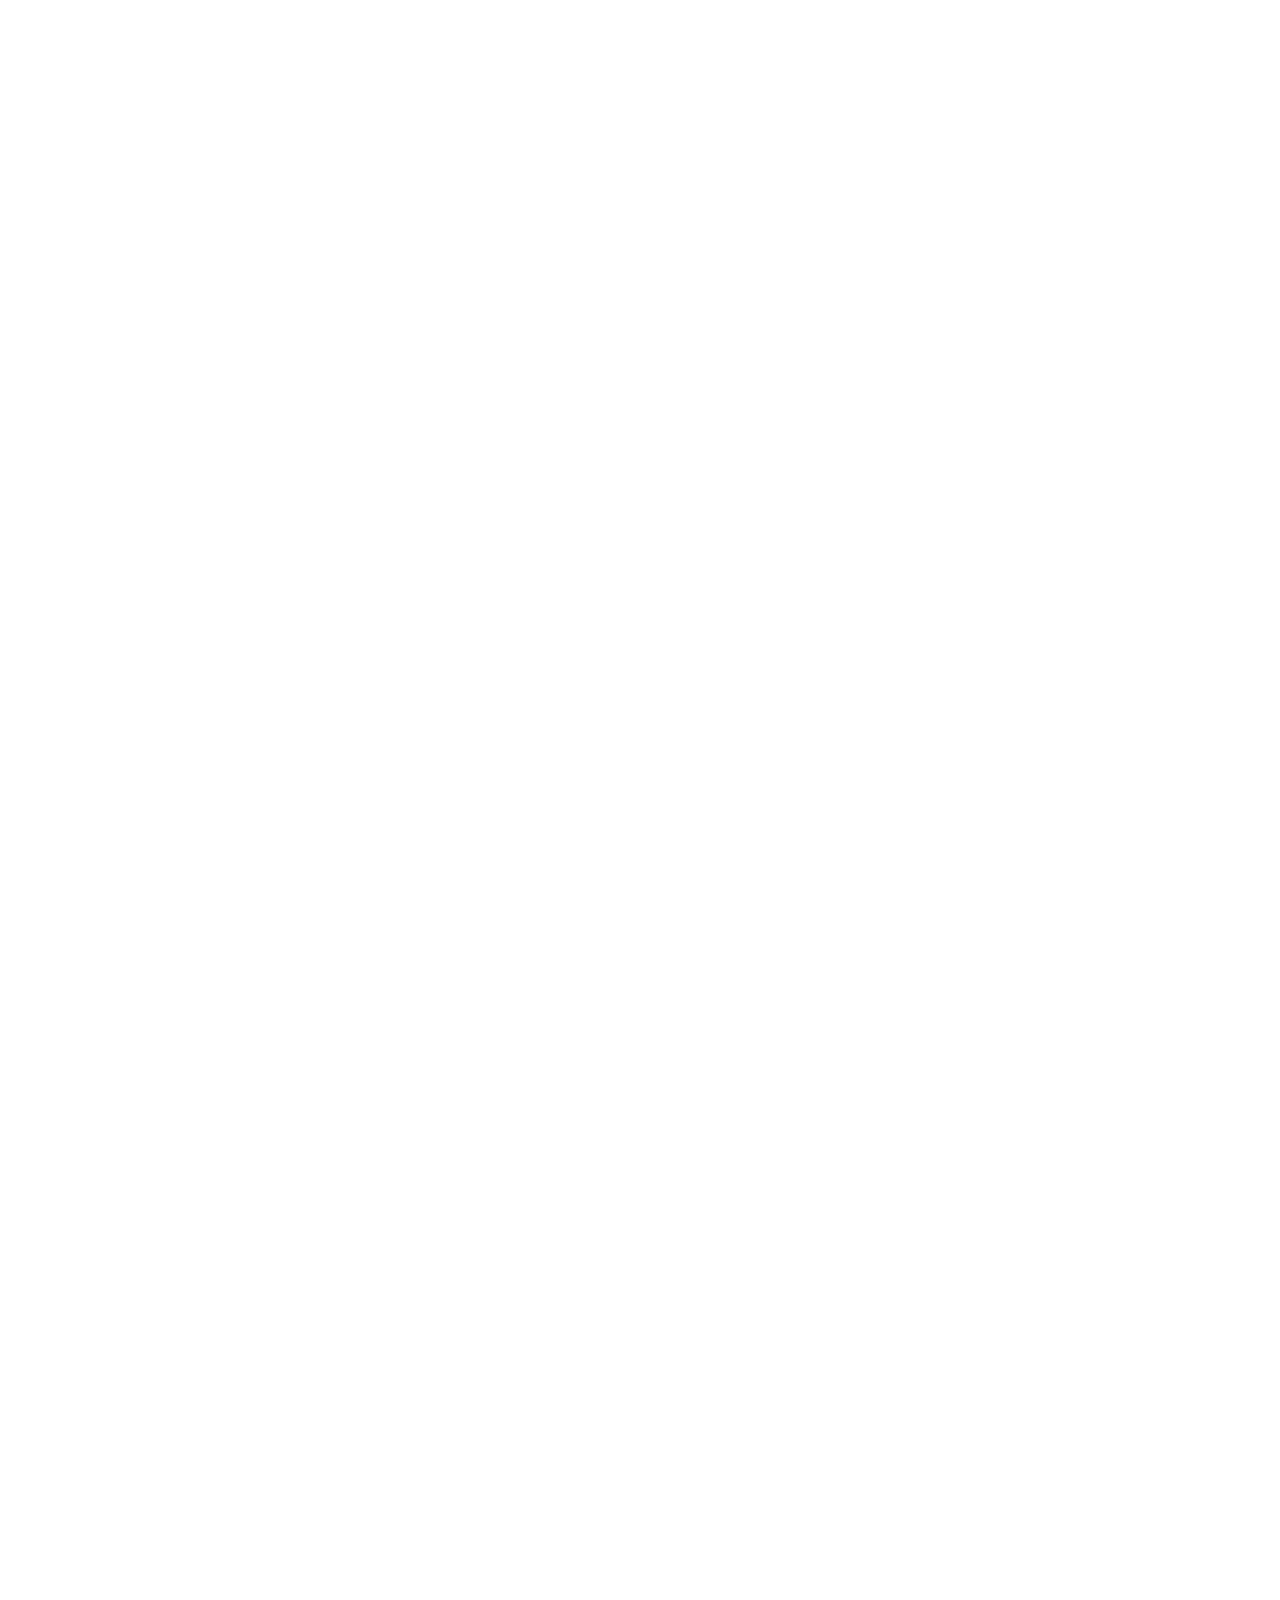
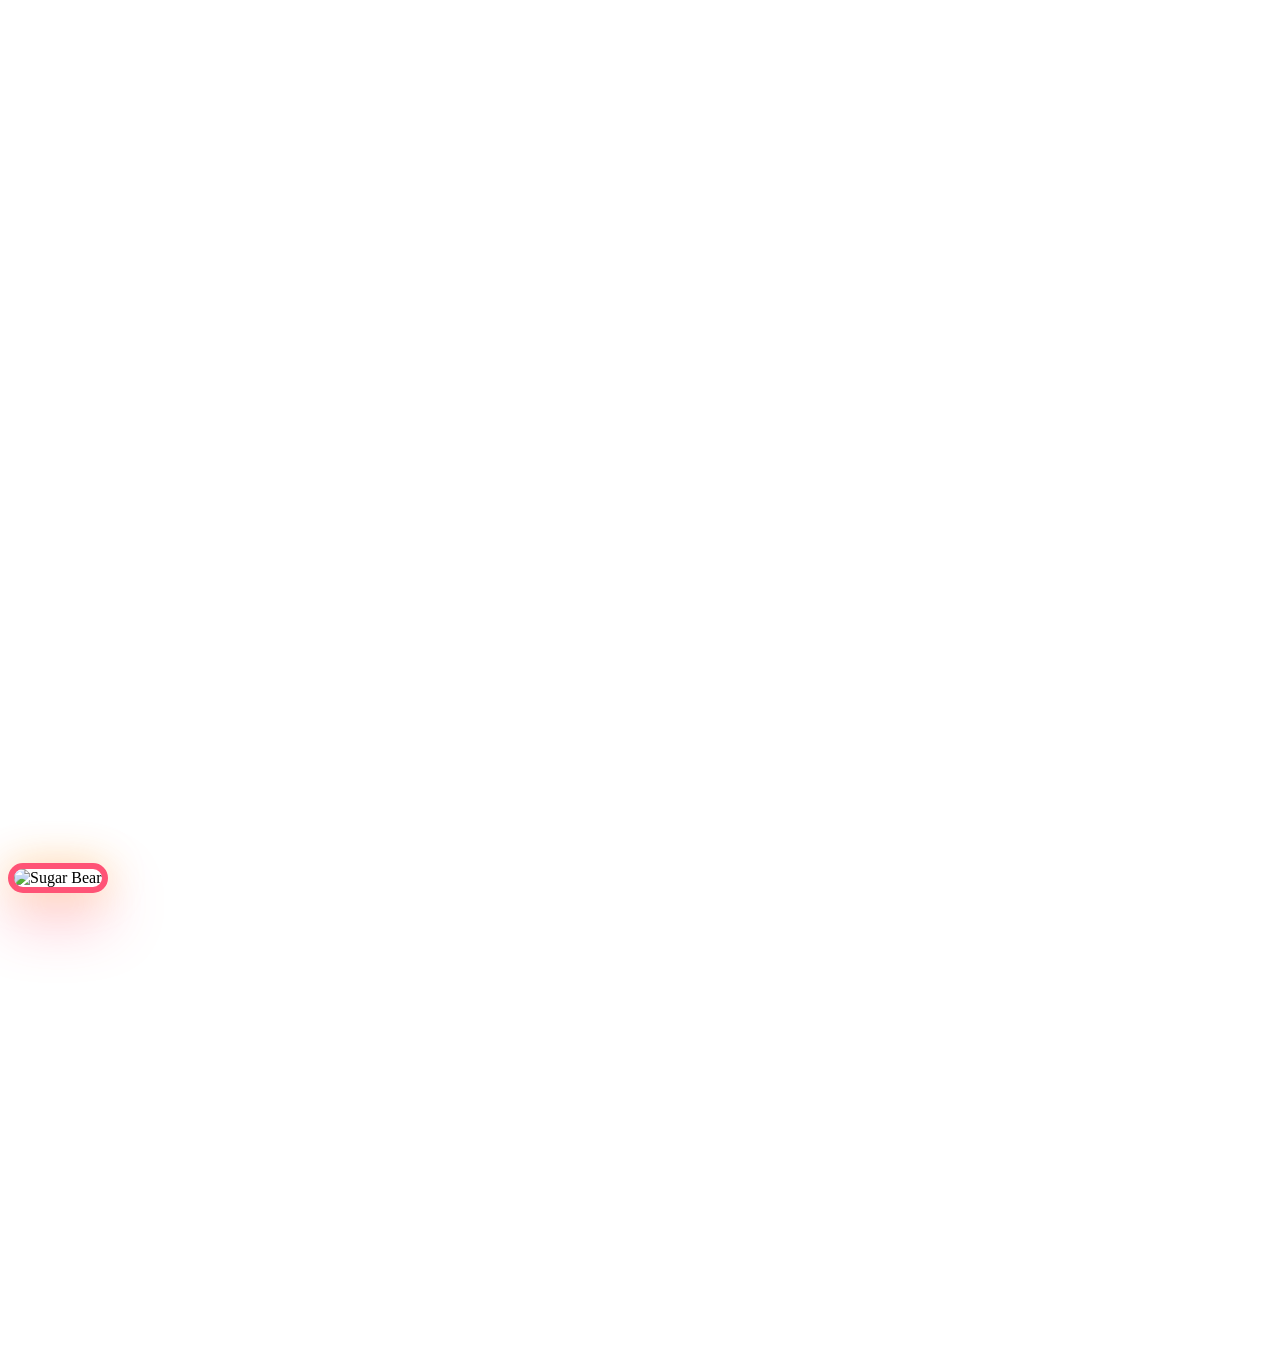
==== videos/sugar_sparkle_promo/index.html @ cda2ca69 "Replace external video with 100% self-made native HTML5 promo video featuring LOGO and mascot with 5" ====
<!doctype html>
<html><head><meta charset="utf-8"><title>Sugar &amp; Sparkle 官方概念形象影片</title>
<link rel="stylesheet" href="_runtime/runtime.css">
<style>
:root {
  --bg1: #2B1123; --bg2: #1B0A16; --bg3: #11050E;
  --cream: #FFF5F7; --gold: #FF5376; --champ: #FFB703; --rose: #FF5376; --mint: #06D6A0; --blue: #3A86FF; --muted: #D1B3C4;
  --line: rgba(255, 83, 118, 0.35); --glow-rgb: 255, 83, 118;
}

/* 品牌舞台定位 (1920x1080) */
#host {
  left: 1240px; top: 220px; width: 500px; height: 500px; z-index: 15;
}
#host img {
  border-radius: 44px;
  border: 6px solid #FF5376;
  box-shadow: 0 25px 60px rgba(255, 83, 118, 0.45), 0 0 40px rgba(255, 183, 3, 0.3);
  object-fit: cover;
  background: #FFF;
}

/* S1: 品牌主標 */
#s1_title { left: 90px; top: 220px; width: 1150px; opacity: 0; }
#s1_title .logo-img { width: 130px; height: 130px; border-radius: 50%; box-shadow: 0 10px 30px rgba(255,83,118,0.4); margin-bottom: 24px; border: 4px solid #FFF; background:#fff; }
#s1_title .h1 { font-family: "Noto Serif TC", serif; font-size: 74px; font-weight: 900; line-height: 1.15; white-space: nowrap; }
#s1_title .h2 { font-size: 40px; color: var(--champ); margin-top: 14px; font-weight: 700; letter-spacing: 0.08em; }
#s1_badges { display: flex; gap: 16px; margin-top: 28px; }

/* S2: 糖果牆實景展示 */
#s2_candy { left: 90px; top: 180px; width: 1740px; opacity: 0; }
#s2_card {
  display: flex; gap: 40px; align-items: center; padding: 36px; border-radius: 36px;
  background: rgba(43, 17, 35, 0.7); backdrop-filter: blur(20px); border: 2px solid var(--line);
  box-shadow: 0 30px 70px rgba(0,0,0,0.5);
}
#s2_img_wrap { width: 780px; height: 500px; border-radius: 28px; overflow: hidden; border: 4px solid rgba(255,255,255,0.2); box-shadow: 0 20px 40px rgba(0,0,0,0.4); shrink: 0; position: relative; }
#s2_img_wrap img { width: 100%; height: 100%; object-fit: cover; }
#s2_info { flex: 1; padding-right: 20px; }
#s2_info .tag { display: inline-block; padding: 8px 20px; border-radius: 999px; background: var(--gold); color: #fff; font-weight: 800; font-size: 22px; margin-bottom: 20px; }
#s2_info h3 { font-family: "Noto Serif TC", serif; font-size: 54px; font-weight: 900; color: #FFF; margin-bottom: 18px; line-height: 1.2; }
#s2_info p { font-size: 25px; color: var(--muted); line-height: 1.6; margin-bottom: 24px; }
.pill-grid { display: grid; grid-template-columns: 1fr 1fr; gap: 14px; }
.pill-item { background: rgba(255,255,255,0.08); border: 1px solid var(--line); border-radius: 18px; padding: 12px 18px; font-size: 21px; font-weight: 700; color: var(--cream); display: flex; items-center; gap: 10px; }

/* S3: 潮玩盲盒 */
#s3_blindbox { left: 100px; top: 200px; width: 1720px; opacity: 0; }
#s3_title { text-align: center; margin-bottom: 40px; }
#s3_title .tag { display: inline-block; padding: 8px 24px; border-radius: 999px; background: var(--champ); color: #2B1123; font-weight: 900; font-size: 24px; margin-bottom: 16px; }
#s3_title h3 { font-family: "Noto Serif TC", serif; font-size: 64px; font-weight: 900; color: #FFF; }
.box-grid { display: flex; gap: 32px; justify-content: center; }
.box-card {
  flex: 1; max-width: 520px; padding: 36px 30px; border-radius: 28px;
  background: linear-gradient(160deg, rgba(255,83,118,0.15), rgba(58,134,255,0.1));
  border: 2px solid var(--line); backdrop-filter: blur(16px); box-shadow: 0 25px 50px rgba(0,0,0,0.4);
  position: relative; overflow: hidden;
}
.box-card .icon { font-size: 60px; margin-bottom: 16px; }
.box-card h4 { font-size: 38px; font-weight: 800; color: #FFF; margin-bottom: 12px; }
.box-card p { font-size: 22px; color: var(--muted); line-height: 1.5; margin-bottom: 20px; }
.box-card .badge { display: inline-block; padding: 6px 16px; border-radius: 999px; font-size: 18px; font-weight: 800; background: rgba(255,255,255,0.15); color: var(--champ); }

/* S4: 益智食玩與禮盒 */
#s4_pillars { left: 100px; top: 200px; width: 1720px; opacity: 0; }
#s4_title { text-align: center; margin-bottom: 40px; }
#s4_title h3 { font-family: "Noto Serif TC", serif; font-size: 64px; font-weight: 900; color: #FFF; }
.pillar-grid { display: grid; grid-template-columns: repeat(4, 1fr); gap: 24px; }
.pillar-card {
  padding: 34px 26px; border-radius: 26px; border: 2px solid var(--line);
  background: rgba(255,255,255,0.06); backdrop-filter: blur(16px); box-shadow: 0 20px 40px rgba(0,0,0,0.3);
  text-align: center;
}
.pillar-card .emoji { font-size: 54px; margin-bottom: 14px; }
.pillar-card h4 { font-size: 32px; font-weight: 800; color: #FFF; margin-bottom: 10px; }
.pillar-card p { font-size: 19px; color: var(--muted); line-height: 1.5; }
.pillar-card .subtag { margin-top: 16px; display: inline-block; font-size: 16px; font-weight: 800; color: var(--mint); background: rgba(6,214,160,0.15); padding: 4px 14px; border-radius: 999px; }

/* S5: 收尾大合照 */
#s5_end { left: 120px; top: 240px; width: 1050px; opacity: 0; }
#s5_end .eyebrow { font-size: 32px; color: var(--champ); font-weight: 800; letter-spacing: 0.15em; margin-bottom: 16px; }
#s5_end .h1 { font-family: "Noto Serif TC", serif; font-size: 80px; font-weight: 900; line-height: 1.2; color: #FFF; margin-bottom: 30px; }
#s5_end .cta { display: inline-flex; align-items: center; gap: 16px; padding: 20px 44px; border-radius: 999px; background: linear-gradient(90deg, #FF5376, #FFB703); color: #FFF; font-size: 32px; font-weight: 900; box-shadow: 0 20px 50px rgba(255,83,118,0.5); border: 2px solid #FFF; }
</style>
</head>
<body>
<div id="stage">

  <!-- S1: 官方品牌登場 -->
  <div id="s1_title" class="abs">
    <img src="assets/logo.svg" alt="Sugar &amp; Sparkle Logo" class="logo-img">
    <div class="h1"><span style="color:var(--gold)">Sugar</span> &amp; <span style="color:var(--champ)">Sparkle</span> 糖樂萌趣</div>
    <div class="h2">沉浸式多巴胺休閒零售 · 官方形象大片</div>
    <div id="s1_badges">
      <div class="chip"><i></i> 首席微笑官：萌糖熊 (Sugar Bear) 🐻</div>
      <div class="chip"><i></i> 幸運魔法使：閃閃星 (Sparkle Star) ⭐</div>
    </div>
  </div>

  <!-- S2: 彩虹糖果牆實景 -->
  <div id="s2_candy" class="abs">
    <div id="s2_card">
      <div id="s2_img_wrap">
        <img src="assets/store_interior.jpg" alt="彩虹重力糖果牆門市實景">
      </div>
      <div id="s2_info">
        <span class="tag">🍬 門市核心打卡引擎</span>
        <h3>彩虹重力自選糖果牆</h3>
        <p>歐洲進口軟糖、酸味夾心、立體造型水果軟糖。整面落地壓克力分裝桶，想吃多少隨心挑選！</p>
        <div class="pill-grid">
          <div class="pill-item">🍭 24 桶重力自選設備</div>
          <div class="pill-item">📈 綜合毛利率高達 65%</div>
          <div class="pill-item">🇩🇪 德國立體小熊軟糖</div>
          <div class="pill-item">🇪🇸 西班牙彩虹酸酸條</div>
        </div>
      </div>
    </div>
  </div>

  <!-- S3: 潮玩盲盒 -->
  <div id="s3_blindbox" class="abs">
    <div id="s3_title">
      <span class="tag">🎁 Z 世代心跳潮流</span>
      <h3>正版熱門潮玩盲盒 × 原創設計師公仔</h3>
    </div>
    <div class="box-grid">
      <div class="box-card">
        <div class="icon">🧸</div>
        <h4>POP MART 泡泡瑪特</h4>
        <p>最新熱門IP系列、甜品與怪獸主題，全台粉絲搶購焦點。</p>
        <span class="badge">平均客單價 NT$ 320</span>
      </div>
      <div class="box-card">
        <div class="icon">🎀</div>
        <h4>三麗鷗正版授權</h4>
        <p>酷洛米、美樂蒂、大耳狗星願盒玩，大人小孩愛不釋手。</p>
        <span class="badge">大人童心 Kidult 狂熱</span>
      </div>
      <div class="box-card">
        <div class="icon">⭐</div>
        <h4>原創設計師限量款</h4>
        <p>每一盒都是未知驚喜！相傳向閃閃星許願即可抽中隱藏款！</p>
        <span class="badge">🎯 隱藏版機率加倍</span>
      </div>
    </div>
  </div>

  <!-- S4: 益智玩具與手作禮盒 -->
  <div id="s4_pillars" class="abs">
    <div id="s4_title">
      <h3>多元化休閒零售 · 豐富客層體驗</h3>
    </div>
    <div class="pillar-grid">
      <div class="pillar-card">
        <div class="emoji">🍡</div>
        <h4>手作食玩 DIY</h4>
        <p>日韓 Kracie 便當漢堡食玩材料包，親子互動滿分。</p>
        <span class="subtag">親子寓教於樂</span>
      </div>
      <div class="pillar-card">
        <div class="emoji">🤖</div>
        <h4>益智模型 STEM</h4>
        <p>復古發條機器人、木質 3D 機械傳動音樂盒。</p>
        <span class="subtag">啟發探索與好奇</span>
      </div>
      <div class="pillar-card">
        <div class="emoji">🍫</div>
        <h4>精品可可生巧</h4>
        <p>比利時苦甜手作黑巧夾心、宇治抹茶生巧禮盒。</p>
        <span class="subtag">精緻送禮首選</span>
      </div>
      <div class="pillar-card">
        <div class="emoji">🎁</div>
        <h4>生日派對禮盒</h4>
        <p>幼兒園/校園慶生分享大禮包、節慶訂製提袋。</p>
        <span class="subtag">高客單團體訂單</span>
      </div>
    </div>
  </div>

  <!-- S5: 溫暖收尾 -->
  <div id="s5_end" class="abs">
    <div class="eyebrow">✨ 2026 沉浸式休閒零售新地標</div>
    <div class="h1">每一口都是甜美，<br>每一盒都是<span style="color:var(--gold)">療癒與驚喜</span>！</div>
    <div class="cta">
      <span>🍭 快來 Sugar &amp; Sparkle 找我們玩吧！</span>
    </div>
  </div>

  <!-- 主持吉祥物 (萌糖熊 & 閃閃星) -->
  <div id="host"><img src="assets/mascot.jpg" alt="Sugar Bear"></div>

</div>

<script src="_runtime/gsap.min.js"></script>
<script src="_tl.js"></script>
<script src="_runtime/core.js"></script>
<script>
window.EPISODE = {
  strings: {
    zh: {}
  },
  build(c) {
    const { m, S, L, LE, LM } = c;

    // === S1 (s01): 品牌登場與吉祥物 ===
    // 主持吉祥物從右側浮現
    c.hostTo({ opacity: 1, scale: 1 }, S(0).start, 1.0);
    // 左側標題浮現
    c.rise("#s1_title", S(0).start + 0.3, 1.2);
    // 吉祥物向左微微傾斜揮手
    m.to("#host", { x: -60, duration: 1.5, ease: "power1.inOut" }, L(0, 1));

    // === S2 (s02): 糖果牆實景 ===
    c.out("#s1_title", S(1).start - 0.4);
    // 吉祥物移至右上角可愛浮動小頭像
    c.hostTo({ x: 230, y: -210, scale: 0.44 }, S(1).start - 0.2, 1.0);
    // 糖果牆大卡片浮現
    c.rise("#s2_candy", S(1).start + 0.1, 1.2);
    // 實景圖輕微推進 Ken Burns
    m.fromTo("#s2_img_wrap img", { scale: 1 }, { scale: 1.08, duration: S(1).dur, ease: "none" }, S(1).start);

    // === S3 (s03): 潮玩盲盒 ===
    c.out("#s2_candy", S(2).start - 0.4);
    c.hostTo({ x: 230, y: -210, scale: 0.44 }, S(2).start - 0.2, 1.0);
    c.rise("#s3_blindbox", S(2).start + 0.1, 1.0);
    c.rise(".box-card", S(2).start + 0.3, 1.0, 60);

    // === S4 (s04): 益智玩具與手作 ===
    c.out("#s3_blindbox", S(3).start - 0.4);
    // S4 讓4張卡片全螢幕展示，吉祥物優雅淡出
    c.hostTo({ opacity: 0 }, S(3).start - 0.2, 0.6);
    c.rise("#s4_pillars", S(3).start + 0.1, 1.0);
    c.rise(".pillar-card", S(3).start + 0.3, 0.9, 50);

    // === S5 (s05): 收尾與熱情邀請 ===
    c.out("#s4_pillars", S(4).start - 0.4);
    // 吉祥物回到右側全貌特寫
    c.hostTo({ opacity: 1, x: -40, y: 20, scale: 1.05 }, S(4).start, 1.2);
    c.rise("#s5_end", S(4).start + 0.3, 1.2);
    m.fromTo("#s5_end .cta", { scale: 0.95 }, { scale: 1.06, repeat: -1, yoyo: true, duration: 1.2, ease: "power1.inOut" }, S(4).start + 1.2);
  }
};
</script>
<script src="_runtime/runtime.js"></script>
</body></html>
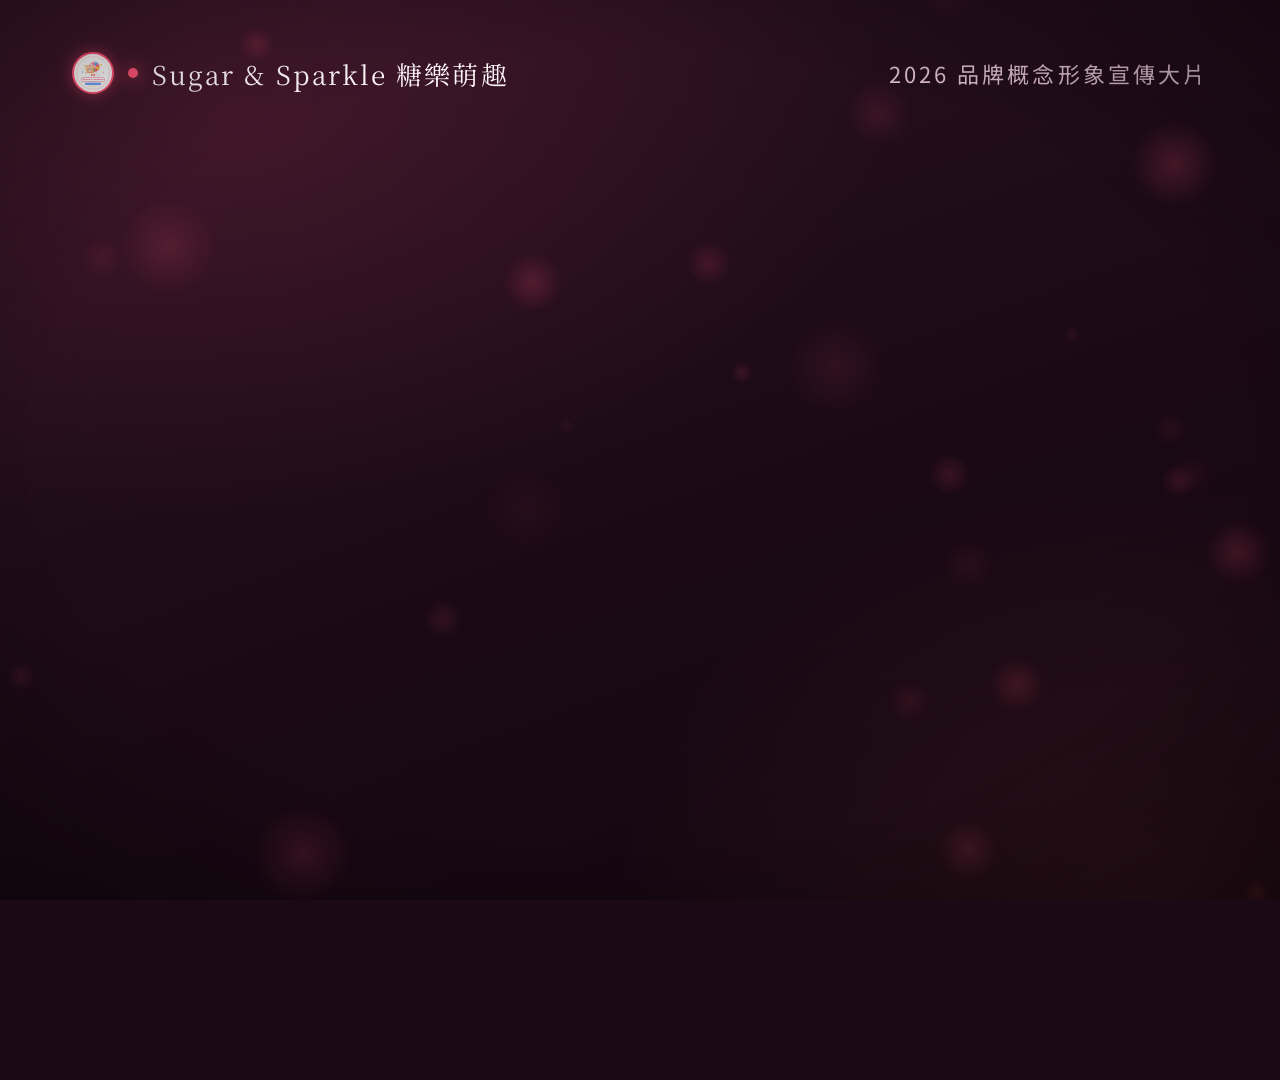
==== commit 6693dd17: "Upgrade promo video: real candy waterfall, macro blindbox unboxing, mascot action poses, and BGM" ====
--- a/videos/sugar_sparkle_promo/index.html
+++ b/videos/sugar_sparkle_promo/index.html
@@ -8,78 +8,107 @@
   --line: rgba(255, 83, 118, 0.35); --glow-rgb: 255, 83, 118;
 }
 
-/* 品牌舞台定位 (1920x1080) */
+/* 主持吉祥物舞台定位 (1920x1080) */
 #host {
-  left: 1240px; top: 220px; width: 500px; height: 500px; z-index: 15;
-}
-#host img {
+  left: 1240px; top: 170px; width: 560px; height: 560px; z-index: 15;
+  position: absolute;
+}
+.host-img {
+  position: absolute; inset: 0; width: 100%; height: 100%;
   border-radius: 44px;
   border: 6px solid #FF5376;
   box-shadow: 0 25px 60px rgba(255, 83, 118, 0.45), 0 0 40px rgba(255, 183, 3, 0.3);
   object-fit: cover;
   background: #FFF;
 }
-
-/* S1: 品牌主標 */
-#s1_title { left: 90px; top: 220px; width: 1150px; opacity: 0; }
-#s1_title .logo-img { width: 130px; height: 130px; border-radius: 50%; box-shadow: 0 10px 30px rgba(255,83,118,0.4); margin-bottom: 24px; border: 4px solid #FFF; background:#fff; }
-#s1_title .h1 { font-family: "Noto Serif TC", serif; font-size: 74px; font-weight: 900; line-height: 1.15; white-space: nowrap; }
-#s1_title .h2 { font-size: 40px; color: var(--champ); margin-top: 14px; font-weight: 700; letter-spacing: 0.08em; }
-#s1_badges { display: flex; gap: 16px; margin-top: 28px; }
-
-/* S2: 糖果牆實景展示 */
-#s2_candy { left: 90px; top: 180px; width: 1740px; opacity: 0; }
-#s2_card {
-  display: flex; gap: 40px; align-items: center; padding: 36px; border-radius: 36px;
-  background: rgba(43, 17, 35, 0.7); backdrop-filter: blur(20px); border: 2px solid var(--line);
-  box-shadow: 0 30px 70px rgba(0,0,0,0.5);
-}
-#s2_img_wrap { width: 780px; height: 500px; border-radius: 28px; overflow: hidden; border: 4px solid rgba(255,255,255,0.2); box-shadow: 0 20px 40px rgba(0,0,0,0.4); shrink: 0; position: relative; }
-#s2_img_wrap img { width: 100%; height: 100%; object-fit: cover; }
-#s2_info { flex: 1; padding-right: 20px; }
-#s2_info .tag { display: inline-block; padding: 8px 20px; border-radius: 999px; background: var(--gold); color: #fff; font-weight: 800; font-size: 22px; margin-bottom: 20px; }
-#s2_info h3 { font-family: "Noto Serif TC", serif; font-size: 54px; font-weight: 900; color: #FFF; margin-bottom: 18px; line-height: 1.2; }
-#s2_info p { font-size: 25px; color: var(--muted); line-height: 1.6; margin-bottom: 24px; }
-.pill-grid { display: grid; grid-template-columns: 1fr 1fr; gap: 14px; }
-.pill-item { background: rgba(255,255,255,0.08); border: 1px solid var(--line); border-radius: 18px; padding: 12px 18px; font-size: 21px; font-weight: 700; color: var(--cream); display: flex; items-center; gap: 10px; }
-
-/* S3: 潮玩盲盒 */
-#s3_blindbox { left: 100px; top: 200px; width: 1720px; opacity: 0; }
-#s3_title { text-align: center; margin-bottom: 40px; }
-#s3_title .tag { display: inline-block; padding: 8px 24px; border-radius: 999px; background: var(--champ); color: #2B1123; font-weight: 900; font-size: 24px; margin-bottom: 16px; }
-#s3_title h3 { font-family: "Noto Serif TC", serif; font-size: 64px; font-weight: 900; color: #FFF; }
-.box-grid { display: flex; gap: 32px; justify-content: center; }
-.box-card {
-  flex: 1; max-width: 520px; padding: 36px 30px; border-radius: 28px;
-  background: linear-gradient(160deg, rgba(255,83,118,0.15), rgba(58,134,255,0.1));
-  border: 2px solid var(--line); backdrop-filter: blur(16px); box-shadow: 0 25px 50px rgba(0,0,0,0.4);
-  position: relative; overflow: hidden;
-}
-.box-card .icon { font-size: 60px; margin-bottom: 16px; }
-.box-card h4 { font-size: 38px; font-weight: 800; color: #FFF; margin-bottom: 12px; }
-.box-card p { font-size: 22px; color: var(--muted); line-height: 1.5; margin-bottom: 20px; }
-.box-card .badge { display: inline-block; padding: 6px 16px; border-radius: 999px; font-size: 18px; font-weight: 800; background: rgba(255,255,255,0.15); color: var(--champ); }
-
-/* S4: 益智食玩與禮盒 */
-#s4_pillars { left: 100px; top: 200px; width: 1720px; opacity: 0; }
+.host-badge {
+  position: absolute; bottom: -72px; left: 50%; transform: translateX(-50%);
+  white-space: nowrap; padding: 12px 28px; border-radius: 999px;
+  background: rgba(43, 17, 35, 0.9); backdrop-filter: blur(14px);
+  border: 2px solid var(--gold); font-size: 21px; font-weight: 800; color: #FFF;
+  box-shadow: 0 12px 30px rgba(0,0,0,0.5); pointer-events: none;
+}
+
+/* S1: 官方品牌登場 */
+#s1_title { left: 90px; top: 200px; width: 1120px; opacity: 0; }
+#s1_title .logo-img { width: 140px; height: 140px; border-radius: 50%; box-shadow: 0 15px 35px rgba(255,83,118,0.5); margin-bottom: 24px; border: 4px solid #FFF; background:#fff; }
+#s1_title .h1 { font-family: "Noto Serif TC", serif; font-size: 76px; font-weight: 900; line-height: 1.15; white-space: nowrap; }
+#s1_title .h2 { font-size: 38px; color: var(--champ); margin-top: 16px; font-weight: 700; letter-spacing: 0.08em; }
+#s1_badges { display: flex; gap: 16px; margin-top: 32px; flex-wrap: wrap; }
+
+/* S2: 彩虹糖果牆 + 真實瀑布實拍 */
+#s2_candy { left: 80px; top: 150px; width: 1120px; opacity: 0; }
+#s2_title { margin-bottom: 20px; }
+#s2_title .tag { display: inline-block; padding: 8px 22px; border-radius: 999px; background: var(--gold); color: #fff; font-weight: 800; font-size: 22px; margin-bottom: 12px; }
+#s2_title h3 { font-family: "Noto Serif TC", serif; font-size: 52px; font-weight: 900; color: #FFF; }
+.s2-grid { display: flex; gap: 24px; margin-bottom: 24px; }
+.s2-photo-card {
+  position: relative; border-radius: 26px; overflow: hidden;
+  border: 3px solid rgba(255, 83, 118, 0.4);
+  box-shadow: 0 20px 45px rgba(0,0,0,0.5);
+}
+.s2-photo-card img { width: 100%; height: 100%; object-fit: cover; display: block; }
+.s2-photo-card .photo-tag {
+  position: absolute; top: 16px; left: 16px; padding: 6px 16px; border-radius: 999px;
+  background: rgba(0,0,0,0.65); backdrop-filter: blur(8px);
+  color: #FFF; font-size: 16px; font-weight: 800; border: 1px solid rgba(255,255,255,0.25);
+}
+.s2-pills { display: grid; grid-template-columns: 1fr 1fr; gap: 14px; }
+.s2-pill {
+  background: rgba(255,255,255,0.08); border: 1px solid var(--line); border-radius: 18px;
+  padding: 12px 20px; font-size: 20px; font-weight: 700; color: var(--cream);
+  display: flex; align-items: center; gap: 12px;
+}
+
+/* S3: 潮玩盲盒 + 實品微距開箱 */
+#s3_blindbox { left: 80px; top: 150px; width: 1120px; opacity: 0; }
+#s3_title { margin-bottom: 20px; }
+#s3_title .tag { display: inline-block; padding: 8px 22px; border-radius: 999px; background: var(--champ); color: #2B1123; font-weight: 900; font-size: 22px; margin-bottom: 12px; }
+#s3_title h3 { font-family: "Noto Serif TC", serif; font-size: 52px; font-weight: 900; color: #FFF; }
+.s3-content { display: flex; gap: 24px; }
+.s3-hero-photo {
+  width: 480px; height: 500px; border-radius: 28px; overflow: hidden; position: relative; shrink: 0;
+  border: 3px solid rgba(255, 183, 3, 0.5); box-shadow: 0 25px 50px rgba(0,0,0,0.55);
+}
+.s3-hero-photo img { width: 100%; height: 100%; object-fit: cover; display: block; }
+.s3-hero-photo .photo-tag {
+  position: absolute; top: 16px; left: 16px; padding: 8px 18px; border-radius: 999px;
+  background: rgba(43, 17, 35, 0.85); backdrop-filter: blur(10px);
+  color: var(--champ); font-size: 17px; font-weight: 800; border: 1px solid rgba(255,183,3,0.5);
+}
+.s3-cards { flex: 1; display: flex; flex-direction: column; gap: 16px; }
+.s3-box-item {
+  padding: 22px 26px; border-radius: 22px;
+  background: linear-gradient(135deg, rgba(255,83,118,0.18), rgba(58,134,255,0.12));
+  border: 1.5px solid var(--line); backdrop-filter: blur(14px);
+  box-shadow: 0 15px 35px rgba(0,0,0,0.35);
+}
+.s3-box-item h4 { font-size: 28px; font-weight: 800; color: #FFF; margin-bottom: 6px; display: flex; align-items: center; gap: 10px; }
+.s3-box-item p { font-size: 19px; color: var(--muted); line-height: 1.45; margin-bottom: 8px; }
+.s3-box-item .badge { display: inline-block; padding: 4px 14px; border-radius: 999px; font-size: 15px; font-weight: 800; background: rgba(255,255,255,0.12); color: var(--champ); }
+
+/* S4: 益智玩具與手作禮盒 (4大種類) */
+#s4_pillars { left: 90px; top: 170px; width: 1740px; opacity: 0; }
 #s4_title { text-align: center; margin-bottom: 40px; }
-#s4_title h3 { font-family: "Noto Serif TC", serif; font-size: 64px; font-weight: 900; color: #FFF; }
+#s4_title .tag { display: inline-block; padding: 8px 24px; border-radius: 999px; background: var(--mint); color: #11050E; font-weight: 900; font-size: 22px; margin-bottom: 14px; }
+#s4_title h3 { font-family: "Noto Serif TC", serif; font-size: 60px; font-weight: 900; color: #FFF; }
 .pillar-grid { display: grid; grid-template-columns: repeat(4, 1fr); gap: 24px; }
 .pillar-card {
-  padding: 34px 26px; border-radius: 26px; border: 2px solid var(--line);
-  background: rgba(255,255,255,0.06); backdrop-filter: blur(16px); box-shadow: 0 20px 40px rgba(0,0,0,0.3);
+  padding: 38px 28px; border-radius: 28px; border: 2px solid var(--line);
+  background: rgba(255,255,255,0.06); backdrop-filter: blur(16px); box-shadow: 0 20px 45px rgba(0,0,0,0.35);
   text-align: center;
 }
-.pillar-card .emoji { font-size: 54px; margin-bottom: 14px; }
-.pillar-card h4 { font-size: 32px; font-weight: 800; color: #FFF; margin-bottom: 10px; }
-.pillar-card p { font-size: 19px; color: var(--muted); line-height: 1.5; }
-.pillar-card .subtag { margin-top: 16px; display: inline-block; font-size: 16px; font-weight: 800; color: var(--mint); background: rgba(6,214,160,0.15); padding: 4px 14px; border-radius: 999px; }
+.pillar-card .emoji { font-size: 58px; margin-bottom: 16px; }
+.pillar-card h4 { font-size: 32px; font-weight: 800; color: #FFF; margin-bottom: 12px; }
+.pillar-card p { font-size: 20px; color: var(--muted); line-height: 1.5; }
+.pillar-card .subtag { margin-top: 18px; display: inline-block; font-size: 16px; font-weight: 800; color: var(--mint); background: rgba(6,214,160,0.18); padding: 5px 16px; border-radius: 999px; }
 
 /* S5: 收尾大合照 */
-#s5_end { left: 120px; top: 240px; width: 1050px; opacity: 0; }
-#s5_end .eyebrow { font-size: 32px; color: var(--champ); font-weight: 800; letter-spacing: 0.15em; margin-bottom: 16px; }
-#s5_end .h1 { font-family: "Noto Serif TC", serif; font-size: 80px; font-weight: 900; line-height: 1.2; color: #FFF; margin-bottom: 30px; }
-#s5_end .cta { display: inline-flex; align-items: center; gap: 16px; padding: 20px 44px; border-radius: 999px; background: linear-gradient(90deg, #FF5376, #FFB703); color: #FFF; font-size: 32px; font-weight: 900; box-shadow: 0 20px 50px rgba(255,83,118,0.5); border: 2px solid #FFF; }
+#s5_end { left: 100px; top: 220px; width: 1080px; opacity: 0; }
+#s5_end .eyebrow { font-size: 30px; color: var(--champ); font-weight: 800; letter-spacing: 0.15em; margin-bottom: 16px; }
+#s5_end .h1 { font-family: "Noto Serif TC", serif; font-size: 78px; font-weight: 900; line-height: 1.22; color: #FFF; margin-bottom: 30px; }
+#s5_end .cta { display: inline-flex; align-items: center; gap: 16px; padding: 20px 48px; border-radius: 999px; background: linear-gradient(90deg, #FF5376, #FFB703); color: #FFF; font-size: 32px; font-weight: 900; box-shadow: 0 20px 50px rgba(255,83,118,0.5); border: 2px solid #FFF; }
+#s5_end .address { margin-top: 24px; font-size: 22px; color: var(--muted); font-weight: 600; }
 </style>
 </head>
 <body>
@@ -93,86 +122,99 @@
     <div id="s1_badges">
       <div class="chip"><i></i> 首席微笑官：萌糖熊 (Sugar Bear) 🐻</div>
       <div class="chip"><i></i> 幸運魔法使：閃閃星 (Sparkle Star) ⭐</div>
-    </div>
-  </div>
-
-  <!-- S2: 彩虹糖果牆實景 -->
+      <div class="chip"><i></i> 旗艦實體概念店即將盛大登場 🌈</div>
+    </div>
+  </div>
+
+  <!-- S2: 彩虹糖果牆 + 真實瀑布實拍 -->
   <div id="s2_candy" class="abs">
-    <div id="s2_card">
-      <div id="s2_img_wrap">
-        <img src="assets/store_interior.jpg" alt="彩虹重力糖果牆門市實景">
-      </div>
-      <div id="s2_info">
-        <span class="tag">🍬 門市核心打卡引擎</span>
-        <h3>彩虹重力自選糖果牆</h3>
-        <p>歐洲進口軟糖、酸味夾心、立體造型水果軟糖。整面落地壓克力分裝桶，想吃多少隨心挑選！</p>
-        <div class="pill-grid">
-          <div class="pill-item">🍭 24 桶重力自選設備</div>
-          <div class="pill-item">📈 綜合毛利率高達 65%</div>
-          <div class="pill-item">🇩🇪 德國立體小熊軟糖</div>
-          <div class="pill-item">🇪🇸 西班牙彩虹酸酸條</div>
-        </div>
-      </div>
-    </div>
-  </div>
-
-  <!-- S3: 潮玩盲盒 -->
+    <div id="s2_title">
+      <span class="tag">🍬 門市核心打卡引擎</span>
+      <h3>彩虹重力自選糖果牆 × 歐洲進口軟糖</h3>
+    </div>
+    <div class="s2-grid">
+      <!-- 真實軟糖傾瀉特寫瀑布 -->
+      <div class="s2-photo-card" style="width: 620px; height: 350px;">
+        <img id="s2_waterfall_img" src="assets/candy_waterfall.jpg" alt="真實軟糖瀑布特寫">
+        <div class="photo-tag">📸 歐洲進口軟糖 · 高速微距實拍</div>
+      </div>
+      <!-- 門市彩虹自選牆 -->
+      <div class="s2-photo-card" style="width: 470px; height: 350px;">
+        <img id="s2_store_img" src="assets/store_interior.jpg" alt="門市彩虹糖果牆實景">
+        <div class="photo-tag">🍭 24 桶落地無重力自選設備</div>
+      </div>
+    </div>
+    <div class="s2-pills">
+      <div class="s2-pill">🐻 德國原裝立體小熊軟糖</div>
+      <div class="s2-pill">🌈 西班牙彩虹晶瑩酸酸條</div>
+      <div class="s2-pill">⚖️ 100% 自由混搭、秤重計價</div>
+      <div class="s2-pill">📈 門市綜合毛利率達 65%</div>
+    </div>
+  </div>
+
+  <!-- S3: 潮玩盲盒 + 實品微距開箱 -->
   <div id="s3_blindbox" class="abs">
     <div id="s3_title">
       <span class="tag">🎁 Z 世代心跳潮流</span>
       <h3>正版熱門潮玩盲盒 × 原創設計師公仔</h3>
     </div>
-    <div class="box-grid">
-      <div class="box-card">
-        <div class="icon">🧸</div>
-        <h4>POP MART 泡泡瑪特</h4>
-        <p>最新熱門IP系列、甜品與怪獸主題，全台粉絲搶購焦點。</p>
-        <span class="badge">平均客單價 NT$ 320</span>
-      </div>
-      <div class="box-card">
-        <div class="icon">🎀</div>
-        <h4>三麗鷗正版授權</h4>
-        <p>酷洛米、美樂蒂、大耳狗星願盒玩，大人小孩愛不釋手。</p>
-        <span class="badge">大人童心 Kidult 狂熱</span>
-      </div>
-      <div class="box-card">
-        <div class="icon">⭐</div>
-        <h4>原創設計師限量款</h4>
-        <p>每一盒都是未知驚喜！相傳向閃閃星許願即可抽中隱藏款！</p>
-        <span class="badge">🎯 隱藏版機率加倍</span>
-      </div>
-    </div>
-  </div>
-
-  <!-- S4: 益智玩具與手作禮盒 -->
+    <div class="s3-content">
+      <!-- 真實微距開箱實拍 -->
+      <div class="s3-hero-photo">
+        <img id="s3_blindbox_img" src="assets/blindbox_unboxing_real.jpg" alt="盲盒實品微距開箱">
+        <div class="photo-tag">✨ 實品微距開箱 · 撕開鋁箔的極致心跳</div>
+      </div>
+      <!-- 3款潮流熱點卡片 -->
+      <div class="s3-cards">
+        <div class="s3-box-item">
+          <h4>🧸 POP MART 泡泡瑪特</h4>
+          <p>甜品怪獸、最新熱門聯名 IP 系列，全台粉絲排隊搶購狂熱。</p>
+          <span class="badge">平均客單價 NT$ 320</span>
+        </div>
+        <div class="s3-box-item">
+          <h4>🎀 三麗鷗正版授權</h4>
+          <p>酷洛米、美樂蒂、大耳狗星願盒玩，大人小孩都瘋狂收集。</p>
+          <span class="badge">大人童心 Kidult 收藏熱潮</span>
+        </div>
+        <div class="s3-box-item">
+          <h4>⭐ 原創設計師限量隱藏款</h4>
+          <p>每一盒都是未知心跳！相傳向閃閃星許願即可抽中金色隱藏版！</p>
+          <span class="badge">🎯 隱藏版機率加倍</span>
+        </div>
+      </div>
+    </div>
+  </div>
+
+  <!-- S4: 益智玩具與手作禮盒 (4大種類) -->
   <div id="s4_pillars" class="abs">
     <div id="s4_title">
-      <h3>多元化休閒零售 · 豐富客層體驗</h3>
+      <span class="tag">🌈 多元化休閒零售 · 豐富客層體驗</span>
+      <h3>四大主打品類 · 滿足全客群甜美渴望</h3>
     </div>
     <div class="pillar-grid">
       <div class="pillar-card">
         <div class="emoji">🍡</div>
         <h4>手作食玩 DIY</h4>
         <p>日韓 Kracie 便當漢堡食玩材料包，親子互動滿分。</p>
-        <span class="subtag">親子寓教於樂</span>
+        <span class="subtag">親子寓教於樂首選</span>
       </div>
       <div class="pillar-card">
         <div class="emoji">🤖</div>
         <h4>益智模型 STEM</h4>
         <p>復古發條機器人、木質 3D 機械傳動音樂盒。</p>
-        <span class="subtag">啟發探索與好奇</span>
+        <span class="subtag">啟發探索與好奇心</span>
       </div>
       <div class="pillar-card">
         <div class="emoji">🍫</div>
-        <h4>精品可可生巧</h4>
-        <p>比利時苦甜手作黑巧夾心、宇治抹茶生巧禮盒。</p>
-        <span class="subtag">精緻送禮首選</span>
+        <h4>精品手作可可</h4>
+        <p>比利時苦甜手作黑巧、宇治抹茶生巧禮盒。</p>
+        <span class="subtag">精緻送禮味蕾首選</span>
       </div>
       <div class="pillar-card">
         <div class="emoji">🎁</div>
-        <h4>生日派對禮盒</h4>
+        <h4>節慶生日禮盒</h4>
         <p>幼兒園/校園慶生分享大禮包、節慶訂製提袋。</p>
-        <span class="subtag">高客單團體訂單</span>
+        <span class="subtag">高客單團體客製訂單</span>
       </div>
     </div>
   </div>
@@ -184,10 +226,22 @@
     <div class="cta">
       <span>🍭 快來 Sugar &amp; Sparkle 找我們玩吧！</span>
     </div>
-  </div>
-
-  <!-- 主持吉祥物 (萌糖熊 & 閃閃星) -->
-  <div id="host"><img src="assets/mascot.jpg" alt="Sugar Bear"></div>
+    <div class="address">📍 台北市信義區夢幻街 88 號（旗艦展示店） · 每日 11:00 - 22:00</div>
+  </div>
+
+  <!-- 主持吉祥物 (萌糖熊 & 閃閃星) - 依分鏡動態切換姿態 -->
+  <div id="host">
+    <!-- S1 & S5 默認：抱著棒棒糖與盲盒 -->
+    <img id="host_s1" class="host-img" src="assets/mascot.jpg" alt="萌糖熊 & 閃閃星">
+    <!-- S2 糖果專場：圍裙鏟糖姿態 -->
+    <img id="host_s2" class="host-img" src="assets/mascot_scoop.jpg" alt="萌糖熊鏟糖" style="opacity:0;">
+    <!-- S3 盲盒專場：開出發光隱藏版姿態 -->
+    <img id="host_s3" class="host-img" src="assets/mascot_blindbox.jpg" alt="萌糖熊開出隱藏版" style="opacity:0;">
+    <!-- S2 吉祥物台詞徽章 -->
+    <div id="host_badge_s2" class="host-badge" style="opacity:0;">🐻 萌糖熊：「想吃多少，隨心挑選！」✨</div>
+    <!-- S3 吉祥物台詞徽章 -->
+    <div id="host_badge_s3" class="host-badge" style="opacity:0; border-color:var(--champ); color:var(--champ);">⭐ 閃閃星加持：「哇！開出隱藏版了！」🎉</div>
+  </div>
 
 </div>
 
@@ -203,39 +257,63 @@
     const { m, S, L, LE, LM } = c;
 
     // === S1 (s01): 品牌登場與吉祥物 ===
-    // 主持吉祥物從右側浮現
-    c.hostTo({ opacity: 1, scale: 1 }, S(0).start, 1.0);
+    // 預設姿態
+    m.set("#host_s1", { opacity: 1 }, 0);
+    m.set("#host_s2", { opacity: 0 }, 0);
+    m.set("#host_s3", { opacity: 0 }, 0);
+    m.set("#host_badge_s2", { opacity: 0 }, 0);
+    m.set("#host_badge_s3", { opacity: 0 }, 0);
+
+    // 主持吉祥物浮現
+    c.hostTo({ opacity: 1, x: 0, y: 0, scale: 1 }, S(0).start, 1.0);
     // 左側標題浮現
     c.rise("#s1_title", S(0).start + 0.3, 1.2);
     // 吉祥物向左微微傾斜揮手
-    m.to("#host", { x: -60, duration: 1.5, ease: "power1.inOut" }, L(0, 1));
-
-    // === S2 (s02): 糖果牆實景 ===
+    m.to("#host", { x: -40, duration: 1.5, ease: "power1.inOut" }, L(0, 1));
+
+    // === S2 (s02): 彩虹糖果牆 + 真實軟糖瀑布 ===
     c.out("#s1_title", S(1).start - 0.4);
-    // 吉祥物移至右上角可愛浮動小頭像
-    c.hostTo({ x: 230, y: -210, scale: 0.44 }, S(1).start - 0.2, 1.0);
-    // 糖果牆大卡片浮現
+    // 吉祥物切換為「圍裙鏟糖」姿態並顯示語音徽章
+    m.to("#host_s1", { opacity: 0, duration: 0.4 }, S(1).start - 0.2);
+    m.to("#host_s2", { opacity: 1, duration: 0.4 }, S(1).start - 0.2);
+    m.to("#host_badge_s2", { opacity: 1, duration: 0.4 }, S(1).start + 0.2);
+    c.hostTo({ opacity: 1, x: 0, y: -20, scale: 1.02 }, S(1).start, 0.8);
+
+    // 糖果專場浮現
     c.rise("#s2_candy", S(1).start + 0.1, 1.2);
-    // 實景圖輕微推進 Ken Burns
-    m.fromTo("#s2_img_wrap img", { scale: 1 }, { scale: 1.08, duration: S(1).dur, ease: "none" }, S(1).start);
-
-    // === S3 (s03): 潮玩盲盒 ===
+    // 軟糖瀑布微距鏡頭緩慢推進 Ken Burns
+    m.fromTo("#s2_waterfall_img", { scale: 1 }, { scale: 1.08, duration: S(1).dur, ease: "none" }, S(1).start);
+    m.fromTo("#s2_store_img", { scale: 1.06 }, { scale: 1, duration: S(1).dur, ease: "none" }, S(1).start);
+
+    // === S3 (s03): 潮玩盲盒 + 實品微距開箱 ===
     c.out("#s2_candy", S(2).start - 0.4);
-    c.hostTo({ x: 230, y: -210, scale: 0.44 }, S(2).start - 0.2, 1.0);
+    m.to("#host_badge_s2", { opacity: 0, duration: 0.3 }, S(2).start - 0.4);
+    // 吉祥物切換為「開出發光隱藏版」姿態並顯示語音徽章
+    m.to("#host_s2", { opacity: 0, duration: 0.4 }, S(2).start - 0.2);
+    m.to("#host_s3", { opacity: 1, duration: 0.4 }, S(2).start - 0.2);
+    m.to("#host_badge_s3", { opacity: 1, duration: 0.4 }, S(2).start + 0.2);
+    c.hostTo({ opacity: 1, x: 0, y: -20, scale: 1.02 }, S(2).start, 0.8);
+
+    // 盲盒專場浮現
     c.rise("#s3_blindbox", S(2).start + 0.1, 1.0);
-    c.rise(".box-card", S(2).start + 0.3, 1.0, 60);
-
-    // === S4 (s04): 益智玩具與手作 ===
+    c.rise(".s3-box-item", S(2).start + 0.3, 0.9, 40);
+    // 開箱實照 Ken Burns 緩慢推進
+    m.fromTo("#s3_blindbox_img", { scale: 1 }, { scale: 1.08, duration: S(2).dur, ease: "none" }, S(2).start);
+
+    // === S4 (s04): 益智玩具與手作 (四大主打品類) ===
     c.out("#s3_blindbox", S(3).start - 0.4);
-    // S4 讓4張卡片全螢幕展示，吉祥物優雅淡出
+    m.to("#host_badge_s3", { opacity: 0, duration: 0.3 }, S(3).start - 0.4);
+    // S4 讓4張卡片全螢幕寬闊展示，吉祥物淡出
     c.hostTo({ opacity: 0 }, S(3).start - 0.2, 0.6);
     c.rise("#s4_pillars", S(3).start + 0.1, 1.0);
     c.rise(".pillar-card", S(3).start + 0.3, 0.9, 50);
 
     // === S5 (s05): 收尾與熱情邀請 ===
     c.out("#s4_pillars", S(4).start - 0.4);
-    // 吉祥物回到右側全貌特寫
-    c.hostTo({ opacity: 1, x: -40, y: 20, scale: 1.05 }, S(4).start, 1.2);
+    // 吉祥物切回初始經典姿態迎接大家
+    m.to("#host_s3", { opacity: 0, duration: 0.4 }, S(4).start - 0.2);
+    m.to("#host_s1", { opacity: 1, duration: 0.4 }, S(4).start - 0.2);
+    c.hostTo({ opacity: 1, x: -20, y: 10, scale: 1.05 }, S(4).start, 1.2);
     c.rise("#s5_end", S(4).start + 0.3, 1.2);
     m.fromTo("#s5_end .cta", { scale: 0.95 }, { scale: 1.06, repeat: -1, yoyo: true, duration: 1.2, ease: "power1.inOut" }, S(4).start + 1.2);
   }
--- a/videos/sugar_sparkle_promo/_runtime/runtime.css
+++ b/videos/sugar_sparkle_promo/_runtime/runtime.css
@@ -0,0 +1,53 @@
+@import url("https://fonts.googleapis.com/css2?family=Inter:wght@400;500;700;800&family=JetBrains+Mono:wght@500&family=Noto+Sans+TC:wght@400;500;700&family=Noto+Serif+TC:wght@700;900&display=block");
+/* 橫式高級感版型 1920×1080：可可色底 + 金色點綴。換品牌色只要改 :root */
+:root{
+  --bg1:#241712; --bg2:#1A110D; --bg3:#130C09;
+  --cream:#F7EEDC; --gold:#F4B92D; --champ:#E5C07B; --rose:#E86B5A; --mint:#7FD3B0; --muted:#A8968A;
+  --line:rgba(229,192,123,.28); --glow-rgb:244,185,45;
+}
+*{box-sizing:border-box;margin:0;padding:0}
+html,body{width:1920px;height:1080px;overflow:hidden;background:var(--bg2)}
+body{font-family:"Noto Sans TC","Inter",sans-serif;color:var(--cream);-webkit-font-smoothing:antialiased}
+.serif{font-family:"Noto Serif TC",serif}
+.num{font-family:"Inter","Noto Sans TC",sans-serif;font-feature-settings:"tnum"}
+.mono{font-family:"JetBrains Mono",monospace}
+.abs{position:absolute}
+#frame{position:absolute;inset:0;overflow:hidden;
+  background:radial-gradient(1100px 700px at 18% 12%,rgba(var(--glow-rgb),.13),transparent 60%),
+             radial-gradient(900px 700px at 90% 100%,rgba(232,107,90,.10),transparent 60%),
+             linear-gradient(160deg,var(--bg1) 0%,var(--bg2) 55%,var(--bg3) 100%)}
+#bokeh{position:absolute;inset:0;width:1920px;height:1080px;opacity:.9}
+#stage{position:absolute;inset:0}
+#chrome{position:absolute;left:72px;right:72px;top:52px;display:flex;justify-content:space-between;align-items:center;z-index:20;font-size:22px;letter-spacing:.14em;color:var(--muted)}
+#chrome .brandmark{font-family:"Noto Serif TC",serif;color:var(--cream);letter-spacing:.08em;font-size:26px;display:flex;align-items:center;gap:14px}
+#chrome .chrome-logo{width:42px;height:42px;border-radius:50%;background:#FFF;border:2px solid var(--gold);box-shadow:0 0 15px rgba(255,83,118,0.5);object-fit:contain}
+#chrome .dot{width:10px;height:10px;border-radius:50%;background:var(--gold);box-shadow:0 0 18px var(--gold)}
+#sub{position:absolute;left:0;right:0;bottom:56px;display:flex;justify-content:center;z-index:30}
+#subbox{max-width:1400px;padding:14px 34px;border-radius:999px;background:rgba(20,13,10,.62);backdrop-filter:blur(14px);border:1px solid var(--line);font-size:38px;font-weight:500;text-align:center;line-height:1.4}
+#subbox b{color:var(--gold);font-weight:700}
+.lang-en #subbox{font-size:34px}
+#vig{position:absolute;inset:0;pointer-events:none;background:radial-gradient(ellipse 80% 75% at 50% 50%,transparent 60%,rgba(0,0,0,.45) 100%);z-index:25}
+
+/* 文字層級 */
+.eyebrow{font-size:24px;letter-spacing:.32em;color:var(--champ);text-transform:uppercase}
+.h1{font-family:"Noto Serif TC",serif;font-weight:900;font-size:110px;line-height:1.12}
+.h2{font-family:"Noto Serif TC",serif;font-weight:700;font-size:72px;line-height:1.2}
+.gold{color:var(--gold)}
+.foot{font-size:20px;color:var(--muted);letter-spacing:.06em}
+
+/* 元件 */
+.glass{background:linear-gradient(160deg,rgba(255,248,235,.10),rgba(255,248,235,.03));border:1px solid var(--line);border-radius:28px;backdrop-filter:blur(18px);box-shadow:0 40px 80px rgba(0,0,0,.45);position:relative;overflow:hidden}
+.chip{display:inline-flex;align-items:center;gap:12px;padding:14px 26px;border-radius:999px;border:1px solid var(--line);background:rgba(255,248,235,.07);font-size:28px;font-weight:500;white-space:nowrap}
+.chip i{width:10px;height:10px;border-radius:50%;background:var(--gold);display:block}
+.shot{border-radius:22px;overflow:hidden;background:#FAF8F5;box-shadow:0 60px 120px rgba(0,0,0,.55),0 0 0 1px rgba(255,255,255,.08);position:relative}
+.shot .bar{height:46px;background:#EFEAE2;display:flex;align-items:center;gap:10px;padding:0 18px;border-bottom:1px solid #DDD5C8}
+.shot .bar i{width:13px;height:13px;border-radius:50%;background:#E0675A;display:block}
+.shot .bar i:nth-child(2){background:#E8B44C} .shot .bar i:nth-child(3){background:#6CBF6A}
+.shot .bar .u{margin-left:18px;flex:1;max-width:620px;height:28px;border-radius:14px;background:#fff;color:#8A7F72;font-size:16px;display:flex;align-items:center;padding:0 14px;font-family:"Inter",sans-serif}
+.shot img{display:block;width:100%}
+.sheen{position:absolute;top:0;bottom:0;width:30%;left:0;background:linear-gradient(100deg,transparent,rgba(255,255,255,.35),transparent);pointer-events:none;mix-blend-mode:overlay}
+.track{height:84px;border-radius:20px;background:rgba(255,248,235,.06);border:1px solid var(--line);overflow:hidden}
+.track i{display:block;height:100%;width:0;border-radius:20px;background:linear-gradient(90deg,#C98A12,var(--gold),#FFE08A)}
+.caret{display:inline-block;width:3px;height:1em;background:var(--gold);vertical-align:-.12em;margin-left:6px}
+#host{position:absolute;width:520px;height:520px}
+#host img{width:100%;height:100%;object-fit:contain;transform-origin:50% 95%;filter:drop-shadow(0 30px 40px rgba(0,0,0,.45))}
